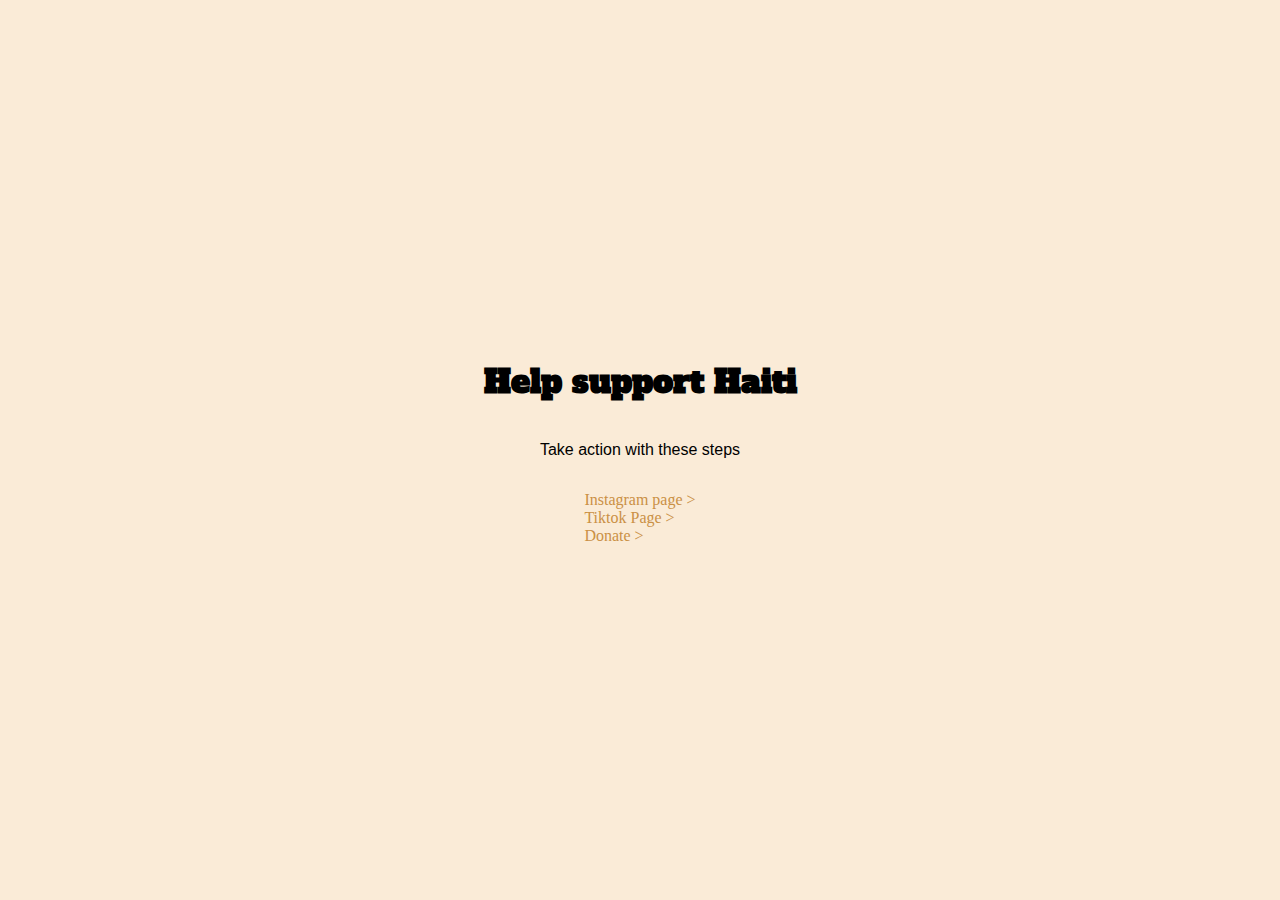
==== index.html @ 5714e9b5 "Rename Haiti.html to index.html" ====
<!DOCTYPE html>
<html lang="en">
<head>
    <meta charset="UTF-8">
    <meta http-equiv="X-UA-Compatible" content="IE=edge">
    <meta name="viewport" content="width=device-width, initial-scale=1.0">
    <title>Save Haiti</title>
    <link rel="stylesheet" href="styles.css">
    <link href="https://fonts.googleapis.com/css2?family=Alfa+Slab+One&display=swap" rel="stylesheet">
</head>
<body>
    <h1>Help support Haiti</h1>
    <p>Take action with these steps</p>
    <ul>
        <li><a href="">Instagram page</a></li>
        <li><a href="">Tiktok Page</a></li>
        <li><a href="">Donate</a></li>
    </ul>
</body>
</html>
---- styles.css ----
body {
    margin: 0;
    width: 100vw;
    height: 100vh;
    display: flex;
    flex-flow: column;
    justify-content: center;
    align-items: center;
    background-color: antiquewhite;
}

h1 {
    font-family: 'Alfa Slab One', cursive;
    text-align: center;
}
p {
    font-family: sans-serif;
}
ul {
    list-style-type: none;
    padding: 0;
}
a {
    color: rgb(202, 144, 69);
    text-decoration: none;
}
a::after {
    content: ' >';
}
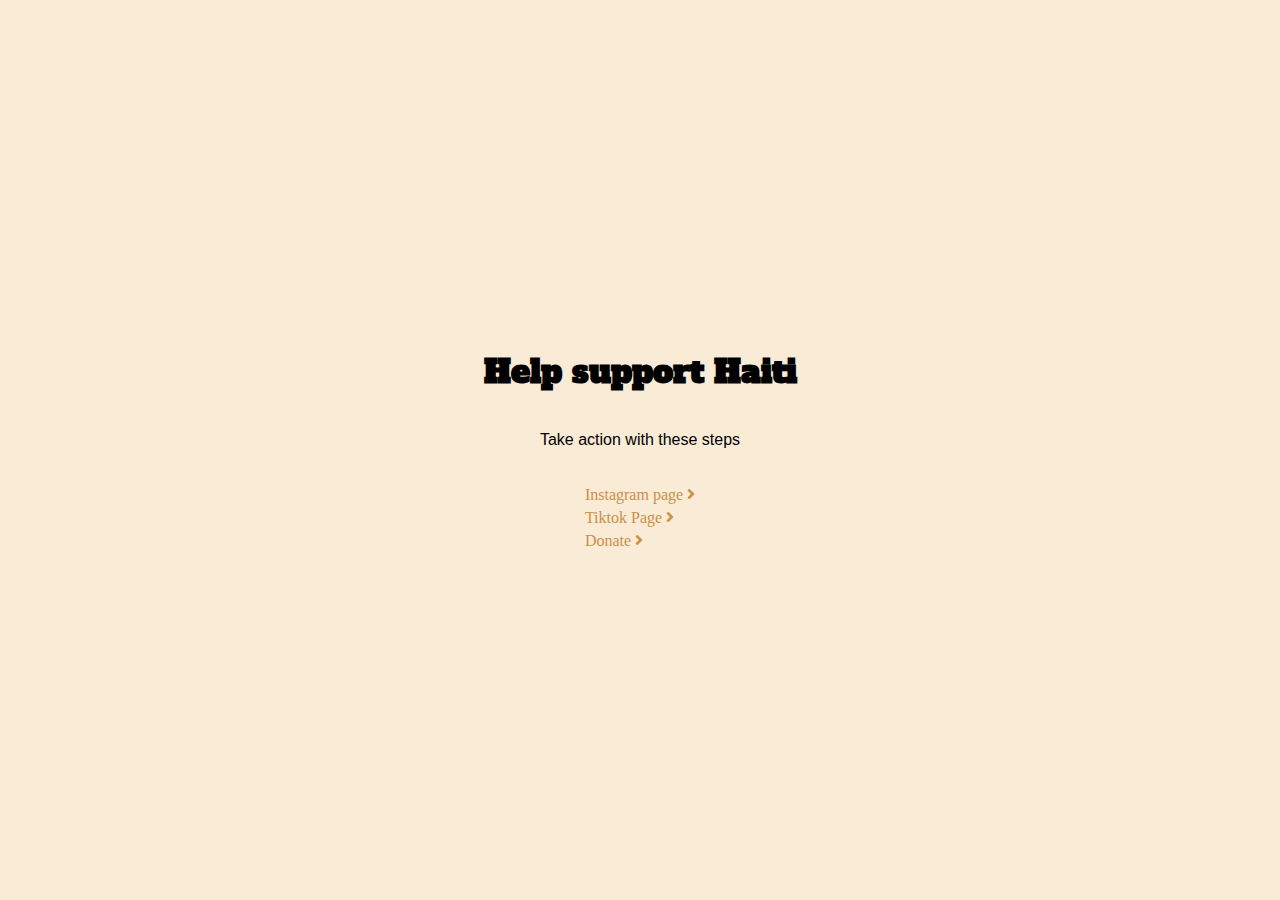
==== commit 4b0591c8: "Rename Haiti.html to index.html" ====
--- a/index.html
+++ b/index.html
@@ -7,14 +7,15 @@
     <title>Save Haiti</title>
     <link rel="stylesheet" href="styles.css">
     <link href="https://fonts.googleapis.com/css2?family=Alfa+Slab+One&display=swap" rel="stylesheet">
+    <link rel="stylesheet" href="https://pro.fontawesome.com/releases/v5.10.0/css/all.css" crossorigin="anonymous" />
 </head>
 <body>
     <h1>Help support Haiti</h1>
     <p>Take action with these steps</p>
     <ul>
-        <li><a href="">Instagram page</a></li>
-        <li><a href="">Tiktok Page</a></li>
-        <li><a href="">Donate</a></li>
+        <li><a href="">Instagram page <i class="fa fa-angle-right"></i></a></li>
+        <li><a href="">Tiktok Page <i class="fa fa-angle-right"></i></a></li>
+        <li><a href="">Donate <i class="fa fa-angle-right"></i></a></li>
     </ul>
 </body>
 </html>
--- a/styles.css
+++ b/styles.css
@@ -20,10 +20,10 @@
     list-style-type: none;
     padding: 0;
 }
+li {
+    margin: 5px 0;
+}
 a {
     color: rgb(202, 144, 69);
     text-decoration: none;
 }
-a::after {
-    content: ' >';
-}
